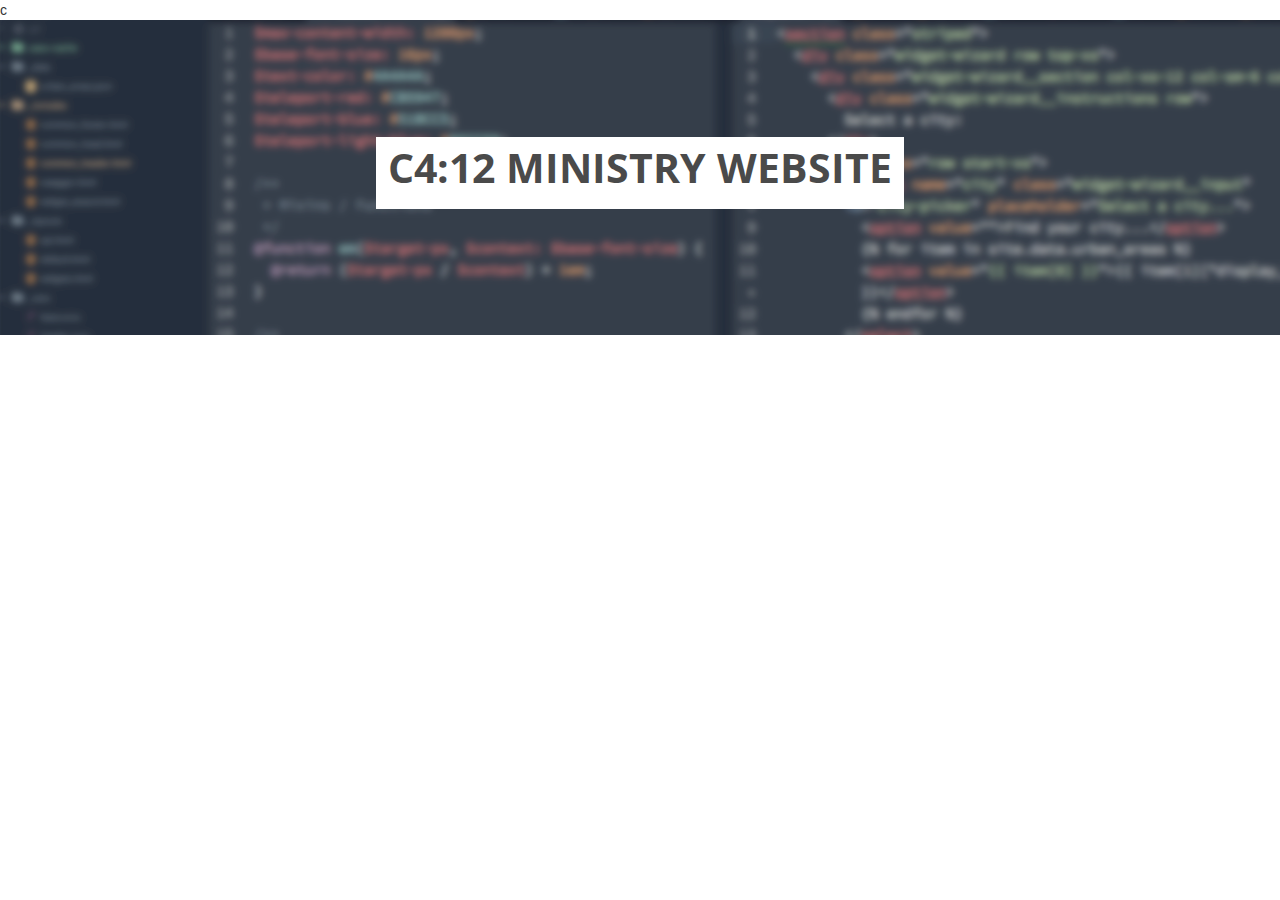
==== Projects/C412.html @ 26401c46 "Started project page layout." ====
<!DOCTYPE html>
<html lang="en">
<head>
  <title>Luke Perry | Software Developer</title>
  <meta charset="utf-8">
  <meta name="viewport" content="width=device-width, initial-scale=1">

  <!-- Bootstrap css and custom css imports -->
  <link rel="stylesheet" href="https://maxcdn.bootstrapcdn.com/bootstrap/3.3.7/css/bootstrap.min.css">
  <link rel="stylesheet" href="../CSS/Main.css">
  <link rel="stylesheet" href="../CSS/Project.css">

  <!-- Font Imports -->
  <link href="https://fonts.googleapis.com/css?family=Montserrat" rel="stylesheet">
  <link href="https://fonts.googleapis.com/css?family=Raleway" rel="stylesheet">
  <link href="https://fonts.googleapis.com/css?family=Oswald" rel="stylesheet">
  <link href="https://fonts.googleapis.com/css?family=Questrial" rel="stylesheet">
  <link href="https://fonts.googleapis.com/css?family=Open+Sans:400,600,700,800" rel="stylesheet">

  <!-- Jquery and Bootstrap javascript imports -->
  <script src="https://ajax.googleapis.com/ajax/libs/jquery/3.2.1/jquery.min.js"></script>
  <script src="https://maxcdn.bootstrapcdn.com/bootstrap/3.3.7/js/bootstrap.min.js"></script>
</head>
<body>

<div class="container-fluid">
  c
</div>

<div class="container-fluid code_img">
    <span>C4:12 Ministry Website</span>
</div>

</body>
</html>
---- CSS/Main.css ----
/* GENERAL USE */
.container-fluid {
    padding: 0px;
}
.row{
margin-left: 0px;
margin-right: 0px;
}
.gi-2x{
  font-size: 2em;
}
.center{
    margin: 0 auto;
}

/* MAIN IMAGE SECTION */
.full {
  background: url(../IMG/Main.jpg) no-repeat center center fixed;
  -webkit-background-size: cover;
  -moz-background-size: cover;
  -o-background-size: cover;
  background-size: cover;
  height: 100vh;
}
.see_more{
  position:absolute;
  top:100vh;
  transform:translateY(-120%);
  width:100%;
  text-align: center;
  color: white;
  font-size: 1.1em;
  font-family: 'Montserrat', sans-serif;
}
.see_more .message{
  color: rgba(255,255,255,0.7);
}
.see_more .message:hover{
  color: rgba(255,255,255,1);
}

/* ABOUT SECTION */
.filler{
  height: 2px;
  width: 100%;
  background-color: white;
}
.about_text{
  color: white;
  font-family: 'Raleway', sans-serif;
  padding-bottom: 2em;
  padding-top: 2em;
  text-align: center;
  font-size: 1.25em;
  max-width: 1200px;
}
.quote{
  background-color: #37424b;
}

/* PROJECT SECTION */
.main_projects{
  background-color: #eee;
  min-height: 300px;
}
.project{
  width: 90%;
  box-shadow: 0 1px 3px rgba(0,0,0,0.32);
  margin-top: 2em;
  margin-bottom: 2em;
}
.project:hover{
    box-shadow: 0 4px 4px rgba(0,0,0,0.32);
    cursor: pointer;
}
.project_image{
  background-color: white;
  text-align: center;
  min-height: 300px;
  padding-top: 5em;
  padding-bottom: 5em;
}
.project_image img{
  width: 11em;
  height: 11em;
}
.project_details{
  background-color: white;
  text-align: center;
  padding: .20em;
  font-family: 'Montserrat', sans-serif;
  font-size: 1.2em;
  font-weight: bolder;
  color: #4f4e4e;
}
.project_details a:hover{
  text-decoration: none;
}
.project_skill {
  border: 1px solid #50a9d1;
  margin-right: 10px;
  text-transform: uppercase;
  font-weight: 500;
  width: auto;
  display: inline-block;
  font-size: .75em;
  line-height: 1.10em;
  padding: 2px 4px;
  margin-top: 0.8em;
  -webkit-border-radius: 8px;
  -moz-border-radius: 8px;
  -ms-border-radius: 8px;
  -o-border-radius: 8px;
  border-radius: 8px;
}

/* CONTACT SECTION */
.contact_main{
  background-color: #313439;
  text-align: center;
}

.contact_title{
  color: white;
  font-size: 2.7em;
  font-family: 'Questrial', sans-serif;
  font-weight: bold;
}
---- CSS/Project.css ----
.code_img{
  height: 35vh;
  background-image: url(../IMG/Code.png);
  text-align: center;
}
.code_img span{
  color: #4A4A4A;
  text-transform: uppercase;
  background-color: white;
  padding: .3em;
  padding-top: .05em;
  padding-bottom: .05em;
  font-family: 'Open Sans', sans-serif;
  font-size: 2.9em;
  font-weight: 700;
  display: inline-block;
  min-height: 8vh;
  margin-top: 13vh;
}
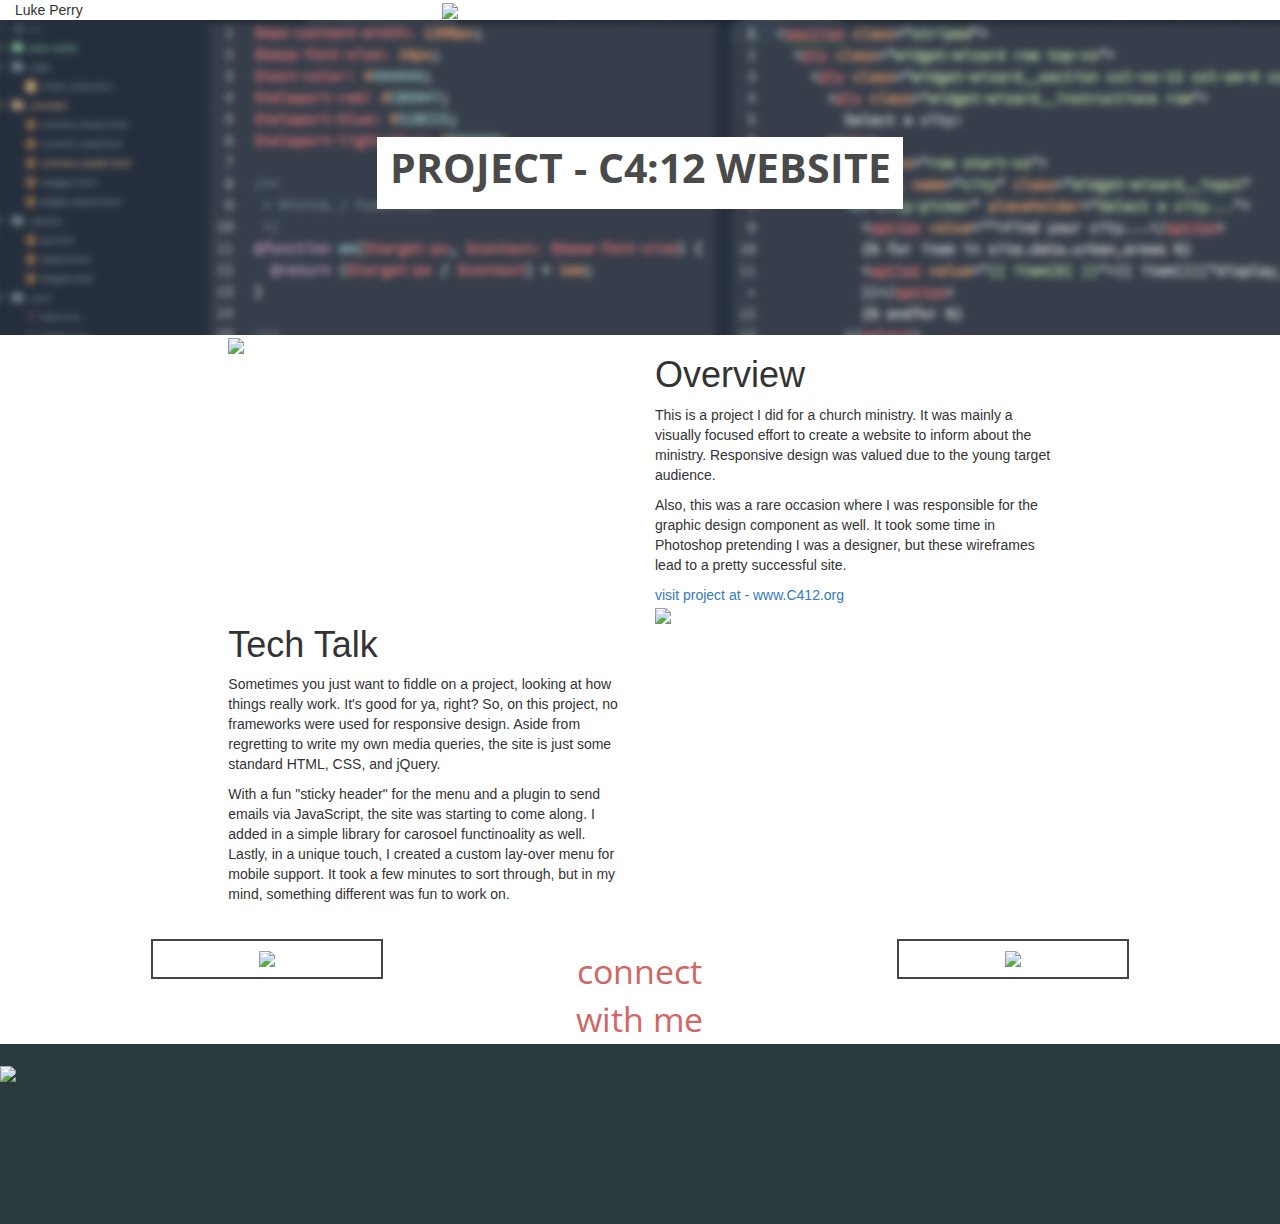
==== commit e8cbfca3: "fix typo" ====
--- a/Projects/C412.html
+++ b/Projects/C412.html
@@ -1,35 +1,122 @@
 <!DOCTYPE html>
 <html lang="en">
+
 <head>
-  <title>Luke Perry | Software Developer</title>
-  <meta charset="utf-8">
-  <meta name="viewport" content="width=device-width, initial-scale=1">
+    <title>Luke Perry | Software Developer</title>
+    <meta charset="utf-8">
+    <meta name="viewport" content="width=device-width, initial-scale=1">
 
-  <!-- Bootstrap css and custom css imports -->
-  <link rel="stylesheet" href="https://maxcdn.bootstrapcdn.com/bootstrap/3.3.7/css/bootstrap.min.css">
-  <link rel="stylesheet" href="../CSS/Main.css">
-  <link rel="stylesheet" href="../CSS/Project.css">
+    <!-- Bootstrap css and custom css imports -->
+    <link rel="stylesheet" href="https://maxcdn.bootstrapcdn.com/bootstrap/3.3.7/css/bootstrap.min.css">
+    <link rel="stylesheet" href="../CSS/Main.css">
+    <link rel="stylesheet" href="../CSS/Project.css">
 
-  <!-- Font Imports -->
-  <link href="https://fonts.googleapis.com/css?family=Montserrat" rel="stylesheet">
-  <link href="https://fonts.googleapis.com/css?family=Raleway" rel="stylesheet">
-  <link href="https://fonts.googleapis.com/css?family=Oswald" rel="stylesheet">
-  <link href="https://fonts.googleapis.com/css?family=Questrial" rel="stylesheet">
-  <link href="https://fonts.googleapis.com/css?family=Open+Sans:400,600,700,800" rel="stylesheet">
+    <!-- Font Imports -->
+    <link href="https://fonts.googleapis.com/css?family=Montserrat" rel="stylesheet">
+    <link href="https://fonts.googleapis.com/css?family=Raleway" rel="stylesheet">
+    <link href="https://fonts.googleapis.com/css?family=Oswald" rel="stylesheet">
+    <link href="https://fonts.googleapis.com/css?family=Questrial" rel="stylesheet">
+    <link href="https://fonts.googleapis.com/css?family=Open+Sans:400,600,700,800" rel="stylesheet">
+    <link href="https://fonts.googleapis.com/css?family=Open+Sans+Condensed:300" rel="stylesheet">
 
-  <!-- Jquery and Bootstrap javascript imports -->
-  <script src="https://ajax.googleapis.com/ajax/libs/jquery/3.2.1/jquery.min.js"></script>
-  <script src="https://maxcdn.bootstrapcdn.com/bootstrap/3.3.7/js/bootstrap.min.js"></script>
+    <!-- Jquery and Bootstrap javascript imports -->
+    <script src="https://ajax.googleapis.com/ajax/libs/jquery/3.2.1/jquery.min.js"></script>
+    <script src="https://maxcdn.bootstrapcdn.com/bootstrap/3.3.7/js/bootstrap.min.js"></script>
 </head>
+
 <body>
 
-<div class="container-fluid">
-  c
-</div>
+    <!-- BEGIN HEADER SECTION -->
+    <div class="container-fluid header">
+        <div class="row">
+            <div class="col-sm-4 name hidden-xs">
+                Luke Perry
+            </div>
+            <div class="col-sm-4 center_logo">
+                <a href="../Index.html" alt="home" title="home">
+                    <img src="../IMG/Logo.png">
+                </a>
+            </div>
+            <div class="col-sm-4 right hidden-xs">
+                <a href="http://www.github.com/luke-perry" target="_blank" class="icon github" title="github"></a>
+                <a href="https://www.linkedin.com/in/luke-perry" target="_blank" class="icon linkedin"
+                    title="linkedin"></a>
+            </div>
+        </div>
+    </div>
+    <div class="container-fluid code_img">
+        <span>Project - C4:12 Website</span>
+    </div>
 
-<div class="container-fluid code_img">
-    <span>C4:12 Ministry Website</span>
-</div>
+    <!-- PROJECT DETAILS SECTION -->
+    <div class="container-fluid ">
+        <div class="row photo_zone">
+            <div class="col-md-2 hidden-xs"></div>
+            <div class="col-md-4">
+                <img src="../IMG/Projects/C412_1.png">
+            </div>
+            <div class="col-md-4">
+                <h1>Overview</h1>
+                <p>This is a project I did for a church ministry. It was mainly a visually focused effort to create a
+                    website to inform about the ministry. Responsive design was valued due to the young target audience.
+                </p>
+                <p>Also, this was a rare occasion where I was responsible for the graphic design component as well. It
+                    took some time in Photoshop pretending I was a designer, but these wireframes lead to a pretty
+                    successful site.</p>
+                <a href="http://www.c412.org" target="_blank">
+                    <span class="project_link">visit project at - www.C412.org</span>
+                </a>
+            </div>
+            <div class="col-md-2 hidden-xs"></div>
+        </div>
+        <div class="row photo_zone alternate">
+            <div class="col-md-2 hidden-xs"></div>
+            <div class="col-md-4">
+                <h1>Tech Talk</h1>
+                <p>Sometimes you just want to fiddle on a project, looking at how things really work. It's good for ya,
+                    right? So, on this project, no frameworks were used for responsive design. Aside from regretting to
+                    write my own media queries, the site is just some standard HTML, CSS, and jQuery.</p>
+                <p>With a fun "sticky header" for the menu and a plugin to send emails via
+                    JavaScript, the site was starting to come along. I added in a simple library for carosoel
+                    functinoality as well. Lastly, in a unique touch, I created a custom lay-over menu for
+                    mobile support. It took a few minutes to sort through, but in my mind, something different was fun
+                    to work on.
+                </p>
+            </div>
+            <div class="col-md-4 image_contain">
+                <img src="../IMG/Projects/C412_3.gif">
+            </div>
+            <div class="col-md-2 hidden-xs"></div>
+        </div>
+    </div>
+
+    <!-- CONNECT SECTION -->
+    <div class="container-fluid">
+        <div class="row">
+            <div class="col-sm-3 col-sm-offset-1">
+                <div class="social center">
+                    <a href="https://www.linkedin.com/in/luke-perry" target="_blank"><img
+                            src="../IMG/linkedin_large.png"></a>
+                </div>
+            </div>
+            <div class="col-sm-2 col-sm-offset-1 connect hidden-xs">
+                connect with me
+            </div>
+            <div class="col-sm-3 col-sm-offset-1">
+                <div class="social center">
+                    <a href="http://www.github.com/luke-perry" target="_blank"><img src="../IMG/Github_Large.png"></a>
+                </div>
+            </div>
+        </div>
+    </div>
+
+    <!-- FOOTER SECTION -->
+    <div class="container-fluid footer">
+        <div class="row">
+            <img src="../IMG/Logo_alt.png" />
+        </div>
+    </div>
 
 </body>
-</html>
+
+</html>--- a/CSS/Main.css
+++ b/CSS/Main.css
@@ -2,127 +2,290 @@
 .container-fluid {
     padding: 0px;
 }
-.row{
-margin-left: 0px;
-margin-right: 0px;
-}
-.gi-2x{
-  font-size: 2em;
-}
-.center{
+.row {
+    margin-left: 0px;
+    margin-right: 0px;
+}
+.gi-2x {
+    font-size: 2em;
+}
+.center {
     margin: 0 auto;
+}
+.no_roll a {
+    text-decoration: none;
 }
 
 /* MAIN IMAGE SECTION */
 .full {
-  background: url(../IMG/Main.jpg) no-repeat center center fixed;
-  -webkit-background-size: cover;
-  -moz-background-size: cover;
-  -o-background-size: cover;
-  background-size: cover;
-  height: 100vh;
-}
-.see_more{
-  position:absolute;
-  top:100vh;
-  transform:translateY(-120%);
-  width:100%;
-  text-align: center;
-  color: white;
-  font-size: 1.1em;
-  font-family: 'Montserrat', sans-serif;
-}
-.see_more .message{
-  color: rgba(255,255,255,0.7);
-}
-.see_more .message:hover{
-  color: rgba(255,255,255,1);
+    background: url(../IMG/Main.jpg) no-repeat center center scroll;
+    -webkit-background-size: cover;
+    -moz-background-size: cover;
+    -o-background-size: cover;
+    background-size: cover;
+    height: 100vh;
+    text-align: center;
+}
+@media(min-width:760px) {
+    .full {
+        background: url(../IMG/Main.jpg) no-repeat center center fixed;   
+    }
+}
+.hello {
+    color: white;
+    font-size: 5em;
+    font-family: 'Montserrat', sans-serif;
+    background: none;
+    position:absolute;
+    left: 0;
+    right: 0;
+    margin-left: auto;
+    margin-right: auto;
+    margin-top: 35vh;
+    line-height: 1em;
+}
+.hello div {
+    font-size: 60%;
+    color: #eee;
+}
+.see_more {
+    position:absolute;
+    top:100vh;
+    transform:translateY(-120%);
+    width:100%;
+    text-align: center;
+    color: white;
+    font-size: 1.1em;
+    font-family: 'Montserrat', sans-serif;
+}
+.see_more .type_it_message {
+    color: rgba(255,255,255,0.7);
+}
+.see_more .type_it_message:hover {
+    color: rgba(255,255,255,1);
 }
 
 /* ABOUT SECTION */
-.filler{
-  height: 2px;
-  width: 100%;
-  background-color: white;
-}
-.about_text{
-  color: white;
-  font-family: 'Raleway', sans-serif;
-  padding-bottom: 2em;
-  padding-top: 2em;
-  text-align: center;
-  font-size: 1.25em;
-  max-width: 1200px;
-}
-.quote{
-  background-color: #37424b;
+.filler {
+    height: 1px;
+    width: 100%;
+    background-color: white;
+}
+.quote {
+    background-color: #2A3A3F;
+}
+.about_text {
+    color: white;
+    font-family: 'Raleway', sans-serif;
+    padding-bottom: 2.1em;
+    padding-top: 2.1em;
+    text-align: center;
+    font-size: 1.25em;
+    max-width: 1200px;
+    line-height: 1.60em;
 }
 
 /* PROJECT SECTION */
-.main_projects{
-  background-color: #eee;
-  min-height: 300px;
-}
-.project{
-  width: 90%;
-  box-shadow: 0 1px 3px rgba(0,0,0,0.32);
-  margin-top: 2em;
-  margin-bottom: 2em;
-}
-.project:hover{
+.main_projects {
+    background-color: #eee;
+    min-height: 300px;
+}
+
+.project {
+    width: 90%;
+    box-shadow: 0 1px 3px rgba(0,0,0,0.32);
+    margin-top: 2em;
+    margin-bottom: 2em;
+}
+.project:hover {
     box-shadow: 0 4px 4px rgba(0,0,0,0.32);
     cursor: pointer;
 }
-.project_image{
-  background-color: white;
-  text-align: center;
-  min-height: 300px;
-  padding-top: 5em;
-  padding-bottom: 5em;
-}
-.project_image img{
-  width: 11em;
-  height: 11em;
-}
-.project_details{
-  background-color: white;
-  text-align: center;
-  padding: .20em;
-  font-family: 'Montserrat', sans-serif;
-  font-size: 1.2em;
-  font-weight: bolder;
-  color: #4f4e4e;
-}
-.project_details a:hover{
-  text-decoration: none;
-}
+
+.project_image {
+    background-color: white;
+    text-align: center;
+    min-height: 300px;
+    padding-top: 5em;
+    padding-bottom: 5em;
+}
+.project_image img {
+    width: 11em;
+    height: 11em;
+}
+
+.project_details {
+    background-color: white;
+    text-align: center;
+    padding: .20em;
+    font-family: 'Montserrat', sans-serif;
+    font-size: 1.2em;
+    font-weight: bolder;
+    color: #4f4e4e;
+    text-decoration: none;
+}
+
 .project_skill {
-  border: 1px solid #50a9d1;
-  margin-right: 10px;
-  text-transform: uppercase;
-  font-weight: 500;
-  width: auto;
-  display: inline-block;
-  font-size: .75em;
-  line-height: 1.10em;
-  padding: 2px 4px;
-  margin-top: 0.8em;
-  -webkit-border-radius: 8px;
-  -moz-border-radius: 8px;
-  -ms-border-radius: 8px;
-  -o-border-radius: 8px;
-  border-radius: 8px;
+    border: 1px solid #50a9d1;
+    margin-right: 10px;
+    text-transform: uppercase;
+    font-weight: 500;
+    width: auto;
+    display: inline-block;
+    font-size: .75em;
+    line-height: 1.10em;
+    padding: 2px 4px;
+    margin-top: 0.8em;
+    -webkit-border-radius: 8px;
+    -moz-border-radius: 8px;
+    -ms-border-radius: 8px;
+    -o-border-radius: 8px;
+    border-radius: 8px;
+}
+.project_skill:hover {
+    text-decoration: none;
+    background-color: #50a9d1;
+    color: white;
 }
 
 /* CONTACT SECTION */
-.contact_main{
-  background-color: #313439;
-  text-align: center;
-}
-
-.contact_title{
-  color: white;
-  font-size: 2.7em;
-  font-family: 'Questrial', sans-serif;
-  font-weight: bold;
-}
+#form-container #email-message {
+    color: #d84e5b;
+    padding-bottom: 1em;
+}
+
+.contact_main {
+    background-color: #313439;
+    text-align: center;
+    padding-top: 1em;
+}
+
+.contact_title {
+    color: white;
+    font-size: 2.7em;
+    font-family: 'Questrial', sans-serif;
+    font-weight: bold;
+}
+
+.glyphicon-envelope {
+  color: #bc3441;
+  font-size: 1.3em;
+}
+
+.form_labels {
+    color: #888a8c;
+    float: left;
+    text-align: left;
+    font-family: "open sans Condensed";
+    font-weight: bold;
+}
+
+.contact_me input[type=text], textarea {
+    width: 100%;
+    background: none;
+    color: white;
+    font-size: 1.45em;
+    border: none;
+
+    border-bottom: 2px solid #888a8c;
+    margin-bottom: 1.5em;
+    -webkit-border-radius: 0px;
+    border-radius: 0px;
+}
+.contact_me input[type=text]:-webkit-autofill,
+.contact_me input[type=text]:-webkit-autofill:hover, 
+.contact_me input[type=text]:-webkit-autofill:focus, 
+.contact_me input[type=text]:-webkit-autofill:active {
+    -webkit-box-shadow: 0 0 0 30px #313439 inset !important;
+    background-color: #313439 !important;
+    background-clip: content-box;
+    -webkit-text-fill-color: white;
+}
+.contact_me textarea {
+    margin-top: 2px;
+    padding: 6px 10px 6px 10px;
+    border: 2px solid #888a8c;
+}
+.contact_me input[type=text]:focus, textarea:focus {
+    outline: none;
+    border-color: #cf6766;
+    -webkit-border-radius: 0px;
+    border-radius: 0px;    
+}
+.contact_me input[type=submit] {
+    border: 0;
+    background-color: #d84e5b;
+    color: white;
+    font-size: 1.45em;
+    padding-top: .35em;
+    padding-bottom: .35em;
+    padding-left: 1em;
+    padding-right: 1em;
+    margin-bottom: 1.5em;
+    outline: none;
+}
+.contact_me input[type=submit]:hover {
+    background-color: #bc3441;
+}
+
+.captcha {
+    display: flex;
+    margin-bottom: 1.5em;
+    justify-content: center;
+}
+
+/* MEDIUM SECTION */
+.medium-section {
+    background-color: #eee;
+    text-align: center;
+}
+.medium-section img {
+    padding: 2em 0px 2em 0px;
+    max-width: 60vw;
+}
+@media(min-width:760px) {
+    .medium-section img {
+        width: 20vw;
+    }
+}
+
+/* CONNECT or SOCIAL MEDIA SECTION */
+.connect {
+    text-align: center;
+    color: #cf6766;
+    font-family: 'Open Sans Condensed', sans-serif;
+    font-size: 2.0em;
+    font-size: 2.4em;
+    margin-top: 1em;    
+}
+
+.social {
+    width: 80%;
+    max-width: 60vw;
+    background-color: white;
+    border-width: 2px;
+    margin-top: 1.75em;
+    margin-bottom: 1.75em;
+    border-style: solid;
+    border-color: #444444;
+    text-align: center;
+}
+.social:hover {
+    border-color: #cf6766;
+}
+.social img {
+    width: 80%;
+    padding: 10px;
+}
+
+/* FOOTER SECTION */
+.footer {
+    background-color: #2A3A3F;
+    height: 20vh;
+}
+.footer img{
+    height: 15vh;
+    margin: auto;
+    display: block;
+    margin-top: 2.5vh;
+}
